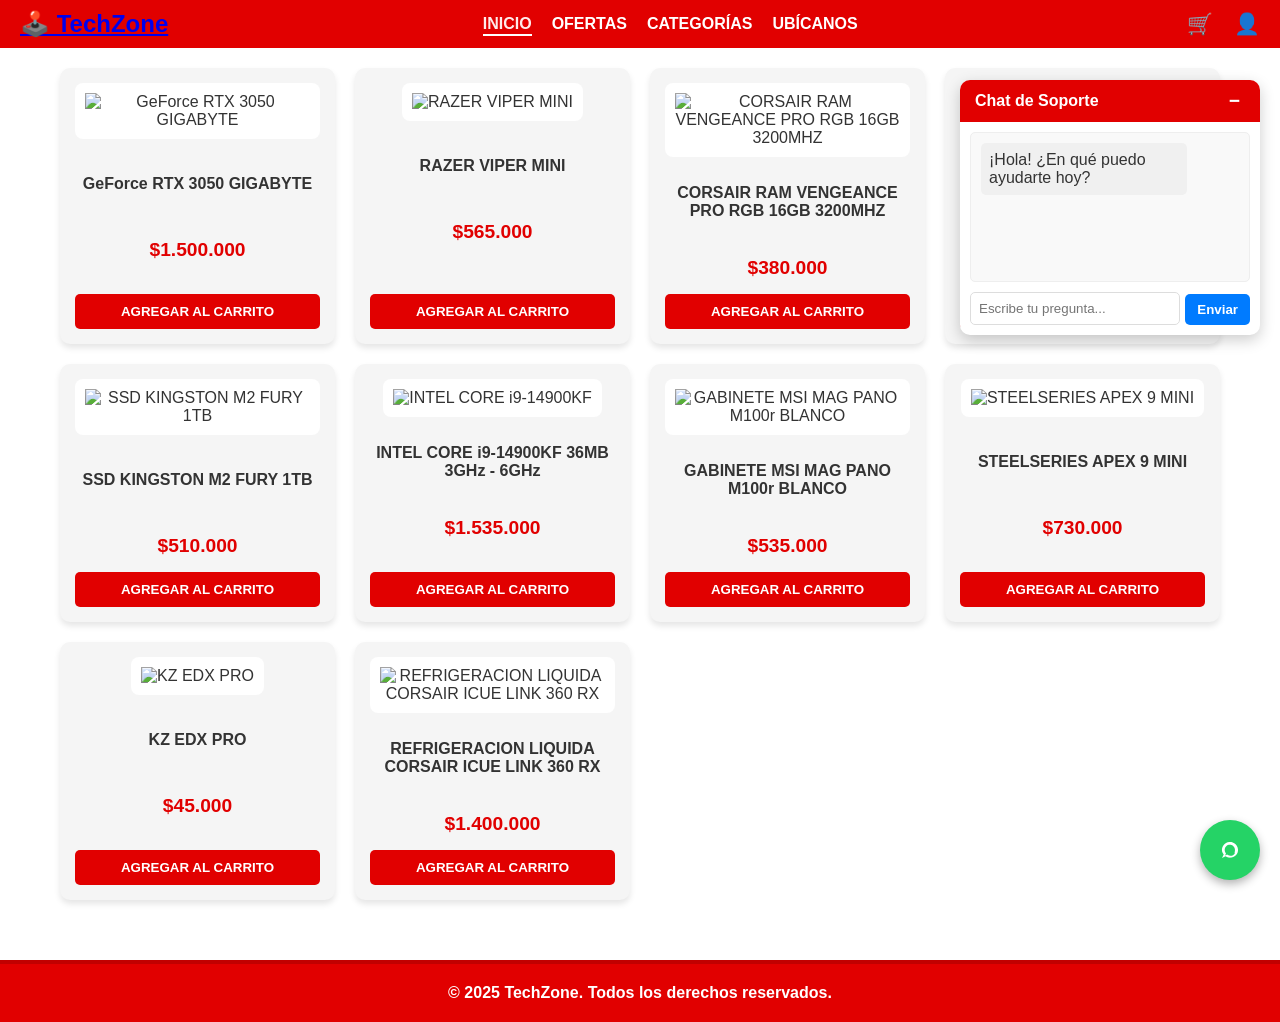
==== index.html @ c9504b2b "Add files via upload" ====
<!DOCTYPE html>
<html lang="es">
<head>
  <meta charset="UTF-8" />
  <meta name="viewport" content="width=device-width, initial-scale=1.0"/>
  <title>TechZone</title>
  <link rel="stylesheet" href="style.css" />
</head>
<body>
  <header>
    <a href="index.html"><div class="logo">🕹️ TechZone</div></a>
    <nav>
      <a href="index.html" class="active">INICIO</a>
      <a href="ofertas.html">OFERTAS</a>

      <div class="dropdown">
        <a href="#">CATEGORÍAS</a>
        <div class="dropdown-content">
          <a href="perifericos.html">Periféricos</a>
          <a href="hardware.html">Hardware</a>
        </div>
      </div>

      <a href="ubicanos.html">UBÍCANOS</a>
    </nav>

    <div class="icons">
      <a href="carrito.html" class="icon-link" aria-label="Carrito de compras">🛒</a>
      <a href="login.html" class="icon-link" aria-label="Mi cuenta">👤</a>
    </div>
  </header>

  <main>
    <section class="productos">
      <div class="producto">
        <div class="producto-imagen">
          <img src="https://placeholder.svg?height=200&width=200&query=RTX%203050" alt="GeForce RTX 3050 GIGABYTE"/>
        </div>
        <div class="producto-info">
          <h4>GeForce RTX 3050 GIGABYTE</h4>
          <p class="precio">$1.500.000</p>
          <button onclick="agregarAlCarrito('GeForce RTX 3050 GIGABYTE')">AGREGAR AL CARRITO</button>
        </div>
      </div>

      <div class="producto">
        <div class="producto-imagen">
          <img src="https://placeholder.svg?height=200&width=200&query=Razer%20Viper%20Mini" alt="RAZER VIPER MINI"/>
        </div>
        <div class="producto-info">
          <h4>RAZER VIPER MINI</h4>
          <p class="precio">$565.000</p>
          <button onclick="agregarAlCarrito('RAZER VIPER MINI')">AGREGAR AL CARRITO</button>
        </div>
      </div>

      <div class="producto">
        <div class="producto-imagen">
          <img src="https://placeholder.svg?height=200&width=200&query=Corsair%20RAM" alt="CORSAIR RAM VENGEANCE PRO RGB 16GB 3200MHZ"/>
        </div>
        <div class="producto-info">
          <h4>CORSAIR RAM VENGEANCE PRO RGB 16GB 3200MHZ</h4>
          <p class="precio">$380.000</p>
          <button onclick="agregarAlCarrito('CORSAIR RAM VENGEANCE PRO RGB 16GB 3200MHZ')">AGREGAR AL CARRITO</button>
        </div>
      </div>

      <div class="producto">
        <div class="producto-imagen">
          <img src="https://placeholder.svg?height=200&width=200&query=MSI%20B550M" alt="BOARD MSI B550M PRO"/>
        </div>
        <div class="producto-info">
          <h4>BOARD MSI B550M PRO</h4>
          <p class="precio">$480.000</p>
          <button onclick="agregarAlCarrito('BOARD MSI B550M PRO')">AGREGAR AL CARRITO</button>
        </div>
      </div>

      <div class="producto">
        <div class="producto-imagen">
          <img src="https://placeholder.svg?height=200&width=200&query=Kingston%20SSD" alt="SSD KINGSTON M2 FURY 1TB"/>
        </div>
        <div class="producto-info">
          <h4>SSD KINGSTON M2 FURY 1TB</h4>
          <p class="precio">$510.000</p>
          <button onclick="agregarAlCarrito('SSD KINGSTON M2 FURY 1TB')">AGREGAR AL CARRITO</button>
        </div>
      </div>

      <div class="producto">
        <div class="producto-imagen">
          <img src="https://placeholder.svg?height=200&width=200&query=Intel%20i9%20CPU" alt="INTEL CORE i9-14900KF"/>
        </div>
        <div class="producto-info">
          <h4>INTEL CORE i9-14900KF 36MB 3GHz - 6GHz</h4>
          <p class="precio">$1.535.000</p>
          <button onclick="agregarAlCarrito('INTEL CORE i9-14900KF')">AGREGAR AL CARRITO</button>
        </div>
      </div>

      <div class="producto">
        <div class="producto-imagen">
          <img src="https://placeholder.svg?height=200&width=200&query=MSI%20Case%20White" alt="GABINETE MSI MAG PANO M100r BLANCO"/>
        </div>
        <div class="producto-info">
          <h4>GABINETE MSI MAG PANO M100r BLANCO</h4>
          <p class="precio">$535.000</p>
          <button onclick="agregarAlCarrito('GABINETE MSI MAG PANO M100r BLANCO')">AGREGAR AL CARRITO</button>
        </div>
      </div>

      <div class="producto">
        <div class="producto-imagen">
          <img src="https://placeholder.svg?height=200&width=200&query=SteelSeries%20Keyboard" alt="STEELSERIES APEX 9 MINI"/>
        </div>
        <div class="producto-info">
          <h4>STEELSERIES APEX 9 MINI</h4>
          <p class="precio">$730.000</p>
          <button onclick="agregarAlCarrito('STEELSERIES APEX 9 MINI')">AGREGAR AL CARRITO</button>
        </div>
      </div>

      <div class="producto">
        <div class="producto-imagen">
          <img src="https://placeholder.svg?height=200&width=200&query=KZ%20Earphones" alt="KZ EDX PRO"/>
        </div>
        <div class="producto-info">
          <h4>KZ EDX PRO</h4>
          <p class="precio">$45.000</p>
          <button onclick="agregarAlCarrito('KZ EDX PRO')">AGREGAR AL CARRITO</button>
        </div>
      </div>

      <div class="producto">
        <div class="producto-imagen">
          <img src="https://placeholder.svg?height=200&width=200&query=Corsair%20Liquid%20Cooling" alt="REFRIGERACION LIQUIDA CORSAIR ICUE LINK 360 RX"/>
        </div>
        <div class="producto-info">
          <h4>REFRIGERACION LIQUIDA CORSAIR ICUE LINK 360 RX</h4>
          <p class="precio">$1.400.000</p>
          <button onclick="agregarAlCarrito('REFRIGERACION LIQUIDA CORSAIR ICUE LINK 360 RX')">AGREGAR AL CARRITO</button>
        </div>
      </div>
    </section>
  </main>

  <footer>
    <p>&copy; 2025 TechZone. Todos los derechos reservados.</p>
  </footer>
  
  <script src="js/common.js"></script>
</body>
</html>
---- style.css ----
/* Reset básico */
* {
    margin: 0;
    padding: 0;
    box-sizing: border-box;
  }
  
  body {
    font-family: 'Segoe UI', sans-serif;
    background-color: white;
    color: #333;
    position: relative;
  }
  
  /* Header */
  header {
    display: flex;
    justify-content: space-between;
    align-items: center;
    background-color: #e10000;
    padding: 10px 20px;
    color: white;
  }
  
  .logo {
    font-size: 1.5rem;
    font-weight: bold;
  }
  
  nav {
    display: flex;
    align-items: center;
  }
  
  nav a {
    color: white;
    text-decoration: none;
    margin: 0 10px;
    font-weight: bold;
    position: relative;
    transition: color 0.3s ease;
  }
  
  nav a::after {
    content: '';
    position: absolute;
    width: 0%;
    height: 2px;
    bottom: -3px;
    left: 0;
    background-color: white;
    transition: width 0.3s ease;
  }
  
  nav a:hover, nav a.active {
    color: #ffeaea;
  }
  
  nav a:hover::after, nav a.active::after {
    width: 100%;
  }
  
  .icons {
    font-size: 1.3rem;
  }
  
  .icon-link {
    color: white;
    text-decoration: none;
    margin-left: 15px;
    transition: color 0.3s ease;
  }
  
  .icon-link:hover, .icon-link.active {
    color: #ffeaea;
  }
  
  /* Dropdown Container */
  .dropdown {
    position: relative;
    display: inline-block;
  }
  
  /* Dropdown Content Hidden by Default */
  .dropdown-content {
    display: none;
    position: absolute;
    background-color: #e10000;
    box-shadow: 0px 8px 16px rgba(0,0,0,0.2);
    z-index: 1;
    min-width: 160px;
  }
  
  /* Links inside dropdown */
  .dropdown-content a {
    color: white;
    padding: 10px 15px;
    text-decoration: none;
    display: block;
    font-weight: normal;
  }
  
  /* Hover effect on dropdown items */
  .dropdown-content a:hover {
    background-color: #ff4d4d;
  }
  
  /* Show dropdown on hover */
  .dropdown:hover .dropdown-content {
    display: block;
  }
  
  /* Main content */
  main {
    padding: 20px;
    max-width: 1200px;
    margin: 0 auto;
  }
  
  /* Productos - Estructura mejorada para alineación */
  .productos {
    display: grid;
    grid-template-columns: repeat(auto-fit, minmax(250px, 1fr));
    gap: 20px;
  }
  
  .producto {
    background-color: #f5f5f5;
    padding: 15px;
    border-radius: 10px;
    text-align: center;
    overflow: hidden;
    position: relative;
    transition: transform 0.3s ease, box-shadow 0.3s ease;
    box-shadow: 0 4px 6px rgba(0,0,0,0.1);
    display: flex;
    flex-direction: column;
    height: 100%;
  }
  
  .producto:hover {
    transform: translateY(-5px);
    box-shadow: 0 10px 15px rgba(0,0,0,0.1);
  }
  
  .producto-imagen {
    margin-bottom: 15px;
  }
  
  .producto img {
    width: 100%;
    height: 200px;
    object-fit: contain;
    border-radius: 8px;
    transition: transform 0.3s ease;
    background-color: white;
    padding: 10px;
  }
  
  .producto:hover img {
    transform: scale(1.05);
  }
  
  .producto-info {
    display: flex;
    flex-direction: column;
    flex-grow: 1;
    justify-content: space-between;
  }
  
  .producto h4 {
    margin-bottom: 15px;
    height: 60px; /* Altura fija para todos los títulos */
    display: flex;
    align-items: center;
    justify-content: center;
    overflow: hidden;
  }
  
  .precio {
    font-size: 1.2rem;
    color: #e10000;
    font-weight: bold;
    margin: 10px 0 15px;
  }
  
  button {
    background-color: #e10000;
    border: none;
    color: white;
    padding: 10px 15px;
    border-radius: 5px;
    cursor: pointer;
    font-weight: bold;
    transition: background 0.3s ease;
    width: 100%;
    margin-top: auto; /* Empuja el botón hacia abajo */
  }
  
  button:hover {
    background-color: #c10000;
  }
  
  /* Chat de Soporte - Ahora fijo en la parte superior */
  .chat-soporte-container {
    position: fixed;
    top: 80px;
    right: 20px;
    width: 300px;
    background-color: white;
    border-radius: 10px;
    box-shadow: 0 5px 15px rgba(0,0,0,0.2);
    z-index: 1000;
    overflow: hidden;
  }
  
  .chat-header {
    background-color: #e10000;
    color: white;
    padding: 10px 15px;
    display: flex;
    justify-content: space-between;
    align-items: center;
  }
  
  .chat-header h3 {
    margin: 0;
    font-size: 1rem;
  }
  
  .chat-toggle {
    background: none;
    border: none;
    color: white;
    font-size: 1.2rem;
    cursor: pointer;
    width: auto;
    padding: 0 5px;
  }
  
  .chat-body {
    display: flex;
    flex-direction: column;
    padding: 10px;
    max-height: 350px;
  }
  
  .chatbot-messages {
    flex-grow: 1;
    overflow-y: auto;
    padding-bottom: 10px;
    max-height: 250px;
    min-height: 150px;
    border: 1px solid #eee;
    border-radius: 5px;
    padding: 10px;
    background-color: #f9f9f9;
    margin-bottom: 10px;
  }
  
  .chatbot-input-area {
    display: flex;
    gap: 5px;
  }
  
  .chatbot-input {
    flex-grow: 1;
    padding: 8px;
    border: 1px solid #ddd;
    border-radius: 5px;
  }
  
  .chatbot-send-button {
    background-color: #007bff;
    color: white;
    border: none;
    padding: 8px 12px;
    border-radius: 5px;
    cursor: pointer;
    width: auto;
  }
  
  .chatbot-message {
    padding: 8px;
    border-radius: 5px;
    margin-bottom: 5px;
    max-width: 80%;
  }
  
  .user-message {
    background-color: #e2f3ff;
    color: #333;
    align-self: flex-end;
    margin-left: auto;
  }
  
  .bot-message {
    background-color: #f0f0f0;
    color: #333;
    align-self: flex-start;
  }
  
  /* Botón de WhatsApp - Ahora circular como en la imagen */
  .whatsapp-button {
    position: fixed;
    bottom: 20px;
    right: 20px;
    width: 60px;
    height: 60px;
    background-color: #25D366;
    border-radius: 50%;
    display: flex;
    align-items: center;
    justify-content: center;
    box-shadow: 0 4px 10px rgba(0,0,0,0.3);
    transition: all 0.3s ease;
    z-index: 1000;
  }
  
  .whatsapp-button:hover {
    transform: scale(1.1);
    box-shadow: 0 6px 14px rgba(0,0,0,0.4);
  }
  
  .whatsapp-icon {
    width: 30px;
    height: 30px;
    display: flex;
    align-items: center;
    justify-content: center;
  }
  
  /* Footer */
  footer {
    background-color: #e10000;
    color: white;
    text-align: center;
    padding: 20px;
    font-weight: bold;
    margin-top: 40px;
    border-top: 4px solid #c10000;
  }
  
  /* Ofertas page */
  .ofertas-titulo {
    padding: 20px 0;
    color: #333;
    text-align: center;
  }
  
  .productos-container {
    display: flex;
    flex-wrap: wrap;
    justify-content: center;
    gap: 20px;
  }
  
  .producto.oferta {
    border: 2px solid #ffd700;
    background-color: #fffbe6;
  }
  
  .precio-original {
    text-decoration: line-through;
    color: #777;
    font-size: 1rem;
  }
  
  .precio-descuento {
    color: #e10000;
    font-size: 1.4rem;
    font-weight: bold;
  }
  
  .fecha-oferta {
    font-size: 0.85rem;
    color: #666;
    margin-top: 5px;
  }
  
  /* Ubicanos page */
  .ubicanos-titulo {
    padding: 20px 0;
    color: #333;
    text-align: center;
  }
  
  .ubicanos-container {
    display: flex;
    flex-wrap: wrap;
    gap: 30px;
    margin-bottom: 40px;
  }
  
  .ubicanos-info {
    flex: 1;
    min-width: 300px;
    background-color: #f5f5f5;
    padding: 20px;
    border-radius: 10px;
    box-shadow: 0 4px 6px rgba(0,0,0,0.1);
  }
  
  .ubicanos-info h2 {
    color: #e10000;
    margin-bottom: 20px;
    font-size: 1.5rem;
  }
  
  .info-item {
    margin-bottom: 20px;
  }
  
  .info-item h3 {
    margin-bottom: 10px;
    color: #333;
  }
  
  .ubicanos-mapa {
    flex: 1;
    min-width: 300px;
    height: 400px;
  }
  
  .mapa-placeholder {
    width: 100%;
    height: 100%;
    background-color: #e8e8e8;
    border-radius: 10px;
    display: flex;
    align-items: center;
    justify-content: center;
    position: relative;
  }
  
  .mapa-content {
    text-align: center;
  }
  
  .mapa-pin {
    width: 30px;
    height: 30px;
    background-color: #e10000;
    border-radius: 50%;
    margin: 0 auto 10px;
    position: relative;
  }
  
  .mapa-pin:after {
    content: '';
    position: absolute;
    bottom: -10px;
    left: 50%;
    transform: translateX(-50%);
    border-left: 10px solid transparent;
    border-right: 10px solid transparent;
    border-top: 10px solid #e10000;
  }
  
  .contacto-container {
    background-color: #f5f5f5;
    padding: 20px;
    border-radius: 10px;
    box-shadow: 0 4px 6px rgba(0,0,0,0.1);
  }
  
  .contacto-container h2 {
    color: #e10000;
    margin-bottom: 20px;
    font-size: 1.5rem;
  }
  
  .contacto-form {
    display: flex;
    flex-direction: column;
    gap: 15px;
  }
  
  .form-group {
    display: flex;
    flex-direction: column;
    gap: 5px;
  }
  
  .form-group label {
    font-weight: bold;
  }
  
  .form-group input,
  .form-group textarea {
    padding: 10px;
    border: 1px solid #ddd;
    border-radius: 5px;
    font-family: inherit;
  }
  
  .submit-button {
    background-color: #e10000;
    color: white;
    padding: 12px;
    border: none;
    border-radius: 5px;
    font-weight: bold;
    cursor: pointer;
    transition: background-color 0.3s;
    margin-top: 10px;
  }
  
  .submit-button:hover {
    background-color: #c10000;
  }
  
  /* Estilos para Login y Register */
  .auth-container {
    max-width: 500px;
    margin: 40px auto;
    background-color: #f5f5f5;
    border-radius: 10px;
    box-shadow: 0 4px 15px rgba(0,0,0,0.1);
    overflow: hidden;
  }
  
  .auth-tabs {
    display: flex;
    background-color: #e10000;
  }
  
  .auth-tab {
    flex: 1;
    padding: 15px;
    text-align: center;
    background: none;
    border: none;
    color: white;
    font-weight: bold;
    cursor: pointer;
    transition: background-color 0.3s;
  }
  
  .auth-tab.active {
    background-color: #c10000;
  }
  
  .auth-tab:hover {
    background-color: #d10000;
  }
  
  .auth-form {
    padding: 25px;
    display: none;
  }
  
  .auth-form.active {
    display: block;
  }
  
  .auth-form h2 {
    color: #e10000;
    margin-bottom: 20px;
    text-align: center;
  }
  
  .form-options {
    display: flex;
    justify-content: space-between;
    align-items: center;
    margin: 15px 0;
    font-size: 0.9rem;
  }
  
  .remember-me, .terms {
    display: flex;
    align-items: center;
    gap: 5px;
  }
  
  .forgot-password {
    color: #e10000;
    text-decoration: none;
  }
  
  .forgot-password:hover {
    text-decoration: underline;
  }
  
  .auth-button {
    background-color: #e10000;
    color: white;
    padding: 12px;
    border: none;
    border-radius: 5px;
    font-weight: bold;
    cursor: pointer;
    transition: background-color 0.3s;
    width: 100%;
    margin-top: 10px;
  }
  
  .auth-button:hover {
    background-color: #c10000;
  }
  
  /* Responsive design */
  @media (max-width: 768px) {
    header {
      flex-direction: column;
      padding: 10px;
    }
    
    nav {
      margin: 10px 0;
      flex-wrap: wrap;
      justify-content: center;
    }
    
    .productos {
      grid-template-columns: repeat(auto-fit, minmax(200px, 1fr));
    }
    
    .ubicanos-container {
      flex-direction: column;
    }
    
    .chat-soporte-container {
      width: 280px;
      top: 140px;
    }
    
    .form-options {
      flex-direction: column;
      align-items: flex-start;
      gap: 10px;
    }
  }
  
  @media (max-width: 480px) {
    nav a {
      margin: 5px;
      font-size: 0.9rem;
    }
    
    .producto {
      padding: 10px;
    }
    
    .producto img {
      height: 150px;
    }
    
    .chat-soporte-container {
      width: 250px;
      right: 10px;
    }
    
    .ubicanos-info, 
    .ubicanos-mapa {
      min-width: 100%;
    }
    
    .mapa-placeholder {
      height: 300px;
    }
    
    .auth-container {
      margin: 20px 10px;
    }
    
    .auth-form {
      padding: 15px;
    }
  }

  .mapa-placeholder {
    position: relative;
    display: inline-block;
    background-color: #eaeaea;
    border-radius: 10px;
    overflow: hidden;
  }
  
  .mapa-content img {
    display: block;
    width: 100%;
    height: auto;
  }
  
  .mapa-pin {
    position: absolute;
    top: 50%;
    left: 50%;
    transform: translate(-50%, -100%);
    width: 24px;
    height: 24px;
    background-color: red;
    border-radius: 50% 50% 50% 0;
    transform: rotate(-45deg) translate(-50%, -100%);
    z-index: 2;
  }
  
  .mapa-pin::after {
    content: '';
    position: absolute;
    top: 50%;
    left: 50%;
    width: 10px;
    height: 10px;
    background: white;
    border-radius: 50%;
    transform: translate(-50%, -50%);
  }
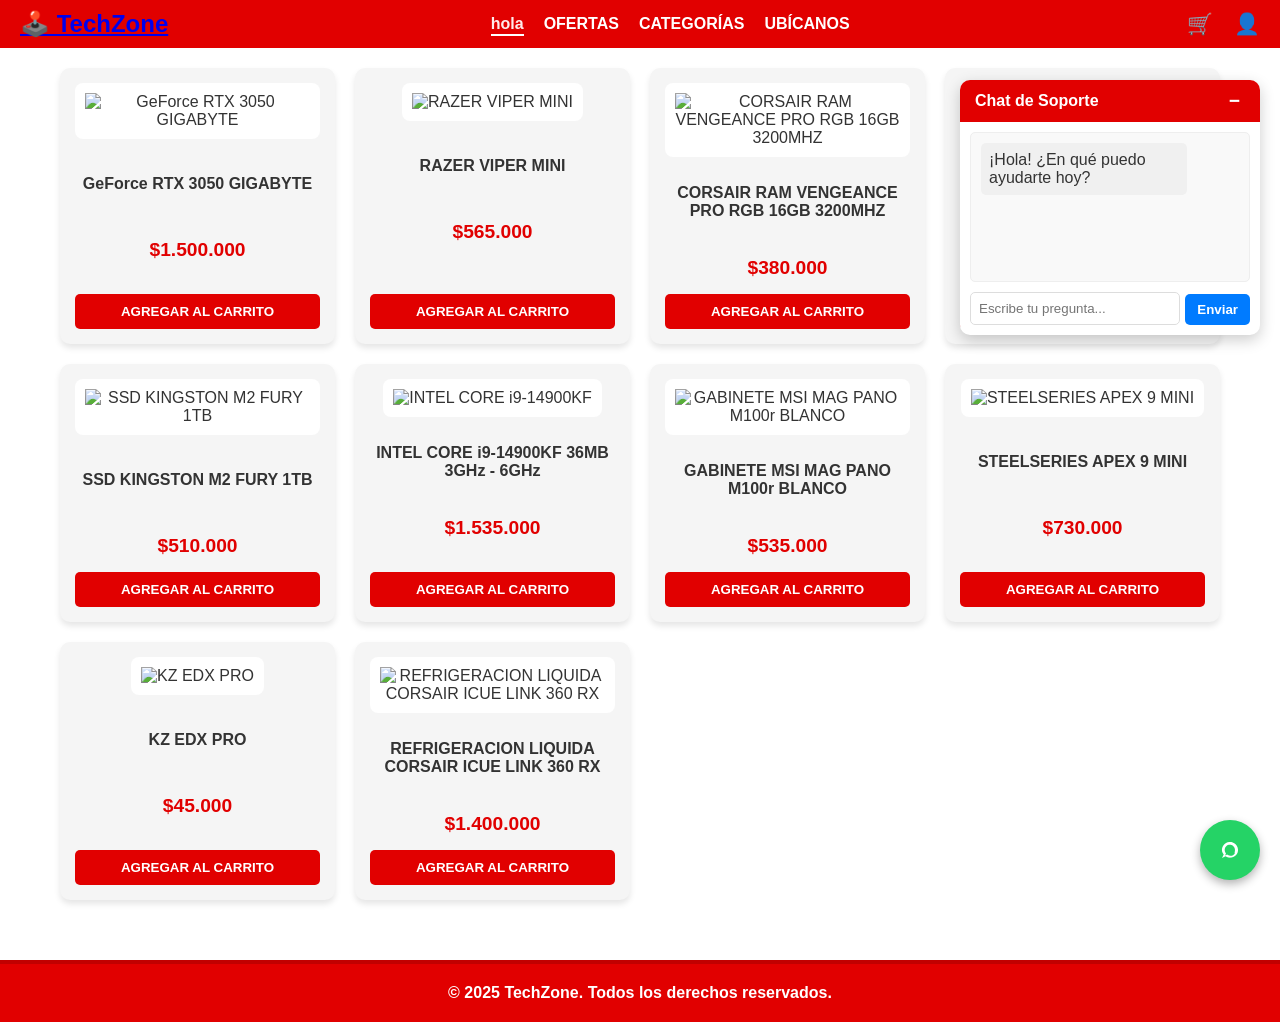
==== commit d4744533: "Update index.html" ====
--- a/index.html
+++ b/index.html
@@ -10,7 +10,7 @@
   <header>
     <a href="index.html"><div class="logo">🕹️ TechZone</div></a>
     <nav>
-      <a href="index.html" class="active">INICIO</a>
+      <a href="index.html" class="active">hola </a>
       <a href="ofertas.html">OFERTAS</a>
 
       <div class="dropdown">
@@ -150,4 +150,4 @@
   
   <script src="js/common.js"></script>
 </body>
-</html>+</html>
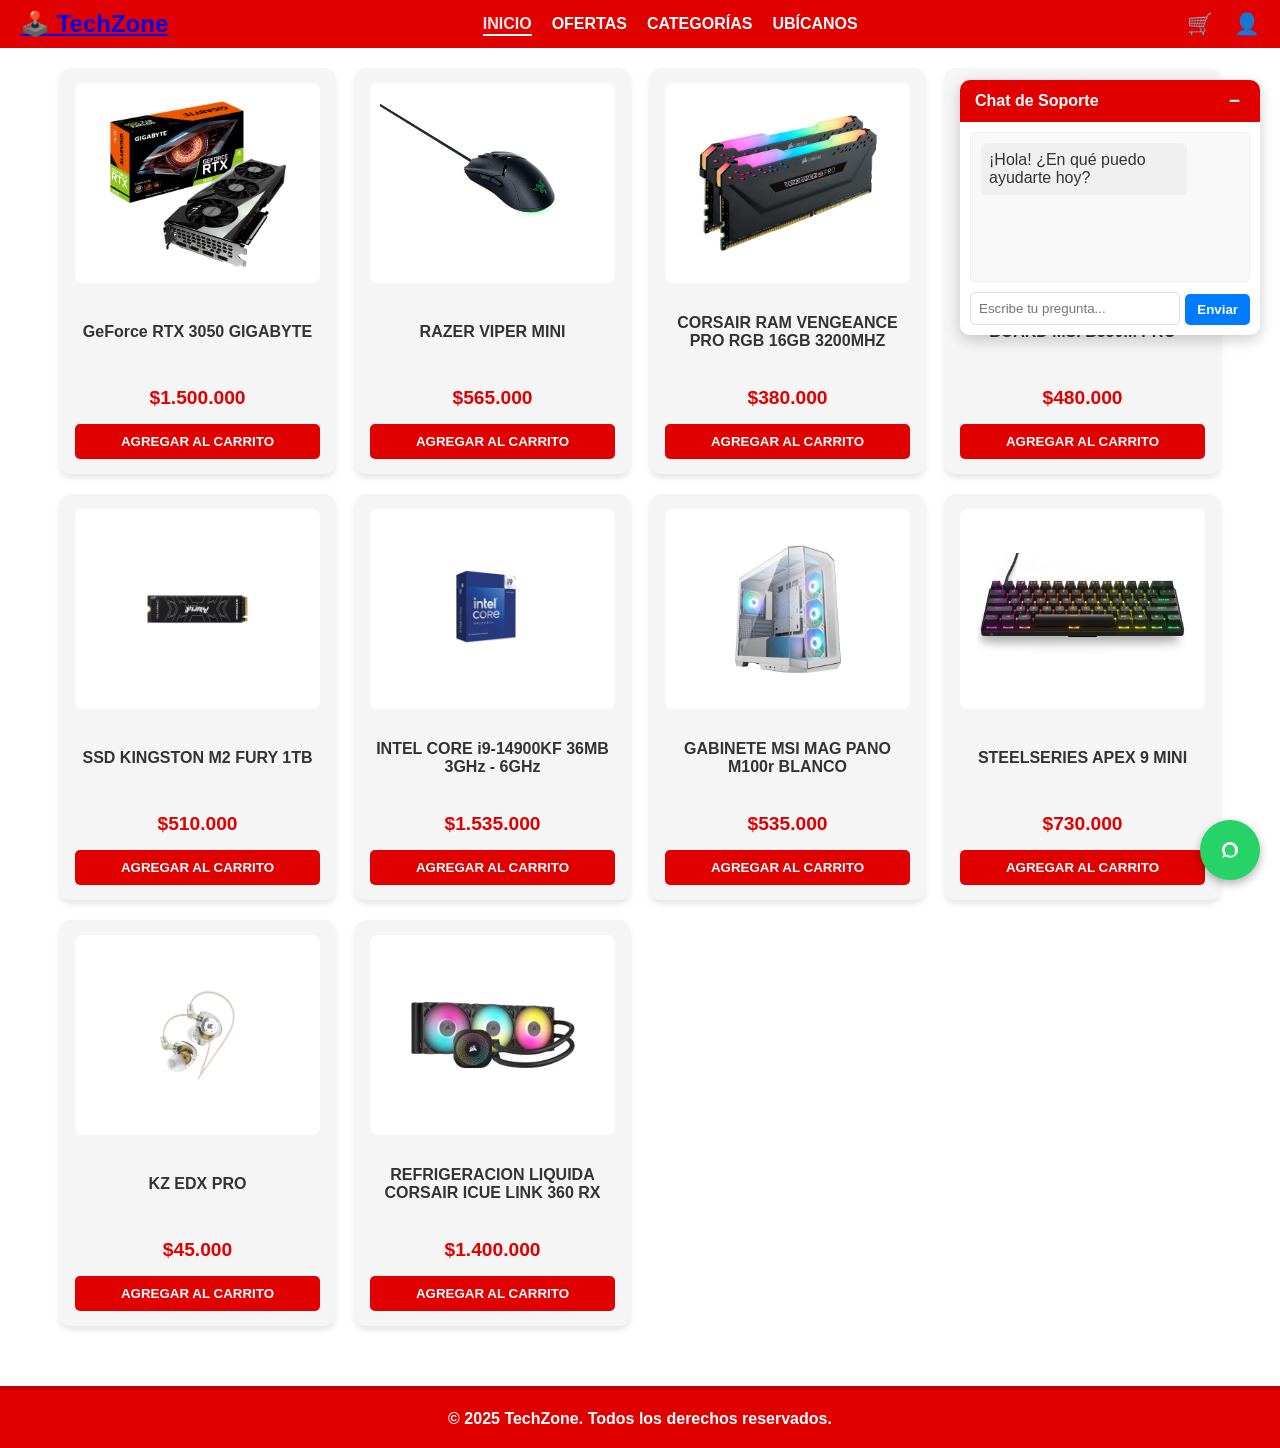
==== commit dbabd83c: "Add files via upload" ====
--- a/index.html
+++ b/index.html
@@ -10,7 +10,7 @@
   <header>
     <a href="index.html"><div class="logo">🕹️ TechZone</div></a>
     <nav>
-      <a href="index.html" class="active">hola </a>
+      <a href="index.html" class="active">INICIO</a>
       <a href="ofertas.html">OFERTAS</a>
 
       <div class="dropdown">
@@ -34,7 +34,7 @@
     <section class="productos">
       <div class="producto">
         <div class="producto-imagen">
-          <img src="https://placeholder.svg?height=200&width=200&query=RTX%203050" alt="GeForce RTX 3050 GIGABYTE"/>
+          <img src="RECURSOS/3050.png" alt="GeForce RTX 3050 GIGABYTE"/>
         </div>
         <div class="producto-info">
           <h4>GeForce RTX 3050 GIGABYTE</h4>
@@ -45,7 +45,7 @@
 
       <div class="producto">
         <div class="producto-imagen">
-          <img src="https://placeholder.svg?height=200&width=200&query=Razer%20Viper%20Mini" alt="RAZER VIPER MINI"/>
+          <img src="RECURSOS/VIPER.png" alt="RAZER VIPER MINI"/>
         </div>
         <div class="producto-info">
           <h4>RAZER VIPER MINI</h4>
@@ -56,7 +56,7 @@
 
       <div class="producto">
         <div class="producto-imagen">
-          <img src="https://placeholder.svg?height=200&width=200&query=Corsair%20RAM" alt="CORSAIR RAM VENGEANCE PRO RGB 16GB 3200MHZ"/>
+          <img src="RECURSOS/RAM_CORSAIR.png" alt="CORSAIR RAM VENGEANCE PRO RGB 16GB 3200MHZ"/>
         </div>
         <div class="producto-info">
           <h4>CORSAIR RAM VENGEANCE PRO RGB 16GB 3200MHZ</h4>
@@ -67,7 +67,7 @@
 
       <div class="producto">
         <div class="producto-imagen">
-          <img src="https://placeholder.svg?height=200&width=200&query=MSI%20B550M" alt="BOARD MSI B550M PRO"/>
+          <img src="RECURSOS/MOTHER_MSI.png" alt="BOARD MSI B550M PRO"/>
         </div>
         <div class="producto-info">
           <h4>BOARD MSI B550M PRO</h4>
@@ -78,7 +78,7 @@
 
       <div class="producto">
         <div class="producto-imagen">
-          <img src="https://placeholder.svg?height=200&width=200&query=Kingston%20SSD" alt="SSD KINGSTON M2 FURY 1TB"/>
+          <img src="RECURSOS/SSD.png" alt="SSD KINGSTON M2 FURY 1TB"/>
         </div>
         <div class="producto-info">
           <h4>SSD KINGSTON M2 FURY 1TB</h4>
@@ -89,7 +89,7 @@
 
       <div class="producto">
         <div class="producto-imagen">
-          <img src="https://placeholder.svg?height=200&width=200&query=Intel%20i9%20CPU" alt="INTEL CORE i9-14900KF"/>
+          <img src="RECURSOS/INTEL_I9.png" alt="INTEL CORE i9-14900KF"/>
         </div>
         <div class="producto-info">
           <h4>INTEL CORE i9-14900KF 36MB 3GHz - 6GHz</h4>
@@ -100,7 +100,7 @@
 
       <div class="producto">
         <div class="producto-imagen">
-          <img src="https://placeholder.svg?height=200&width=200&query=MSI%20Case%20White" alt="GABINETE MSI MAG PANO M100r BLANCO"/>
+          <img src="RECURSOS/GABINETE_MSI.png" alt="GABINETE MSI MAG PANO M100r BLANCO"/>
         </div>
         <div class="producto-info">
           <h4>GABINETE MSI MAG PANO M100r BLANCO</h4>
@@ -111,7 +111,7 @@
 
       <div class="producto">
         <div class="producto-imagen">
-          <img src="https://placeholder.svg?height=200&width=200&query=SteelSeries%20Keyboard" alt="STEELSERIES APEX 9 MINI"/>
+          <img src="RECURSOS/APEX_MINI.png" alt="STEELSERIES APEX 9 MINI"/>
         </div>
         <div class="producto-info">
           <h4>STEELSERIES APEX 9 MINI</h4>
@@ -122,7 +122,7 @@
 
       <div class="producto">
         <div class="producto-imagen">
-          <img src="https://placeholder.svg?height=200&width=200&query=KZ%20Earphones" alt="KZ EDX PRO"/>
+          <img src="RECURSOS/KZ_EDX.png" alt="KZ EDX PRO"/>
         </div>
         <div class="producto-info">
           <h4>KZ EDX PRO</h4>
@@ -133,7 +133,7 @@
 
       <div class="producto">
         <div class="producto-imagen">
-          <img src="https://placeholder.svg?height=200&width=200&query=Corsair%20Liquid%20Cooling" alt="REFRIGERACION LIQUIDA CORSAIR ICUE LINK 360 RX"/>
+          <img src="RECURSOS/REFRIGERACION.png" alt="REFRIGERACION LIQUIDA CORSAIR ICUE LINK 360 RX"/>
         </div>
         <div class="producto-info">
           <h4>REFRIGERACION LIQUIDA CORSAIR ICUE LINK 360 RX</h4>
@@ -150,4 +150,4 @@
   
   <script src="js/common.js"></script>
 </body>
-</html>
+</html>
